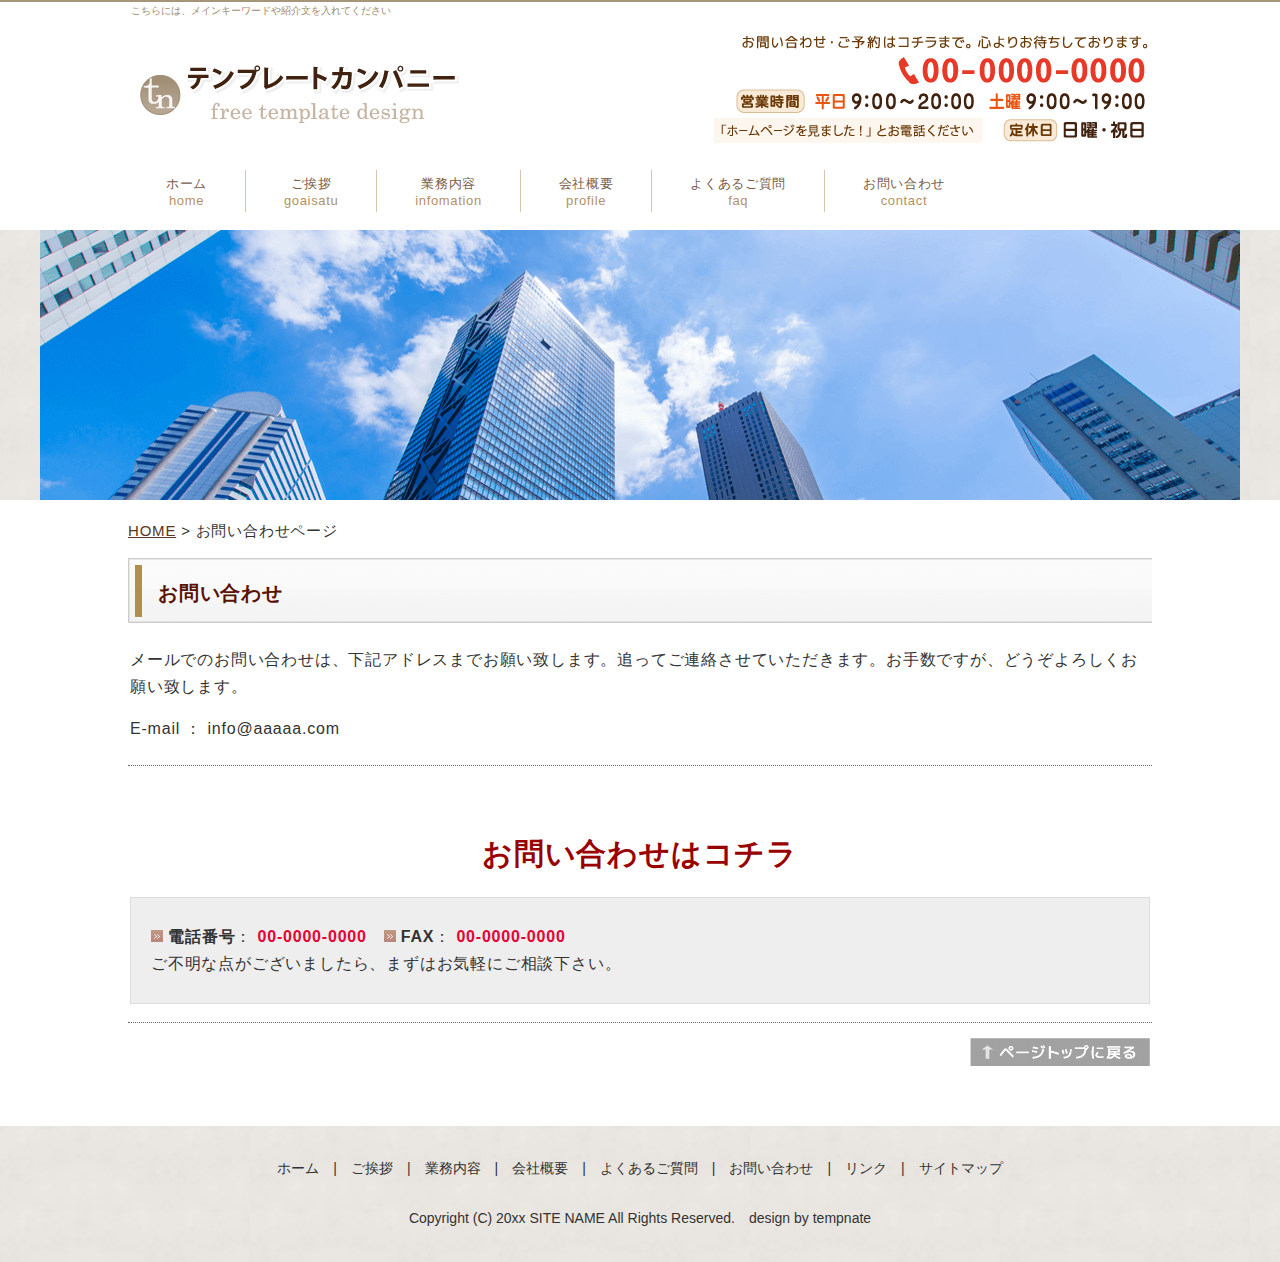
==== contact.html @ eab0734a "初期状態" ====
<!DOCTYPE HTML>
<html lang="ja">
<head>
<meta charset="utf-8">
<meta http-equiv="X-UA-Compatible" content="IE=edge">
<title>ホームページ・タイトル</title>
<meta name="viewport" content="width=device-width">
<meta name="keywords" content="キーワード">
<meta name="description" content="紹介文">
<link rel="stylesheet" href="css/sp.css">
<link rel="stylesheet" href="css/pc.css">
<!--[if lt IE 9]>
<script src="js/html5.js"></script>
<script src="js/css3-mediaqueries.js"></script>
<![endif]-->

</head>

<body>

<!-- メイン -->

<div id="main">


<!-- ヘッダー -->

<div id="header">

<h1>こちらには、メインキーワードや紹介文を入れてください</h1>

  <div id="header_inner">
   <div id="h_logo"><h2><a href="index.html"><img src="img/logo.png" alt="サイト・タイトル"></a></h2></div>
   <div id="h_info"><img src="img/tel_img.png" alt="information"></div>
  </div>

</div>

<div id="header-menu">
  <ul class="clearfix">
    <li class="home"><a href="index.html">ホーム<br /><span class="sub">home</span></a></li>
    <li><a href="goaisatu.html">ご挨拶<br /><span class="sub">goaisatu</span></a></li>
    <li><a href="information.html">業務内容<br /><span class="sub">infomation</span></a></li>
    <li><a href="profile.html">会社概要<br /><span class="sub">profile</span></a></li>
    <li><a href="faq.html">よくあるご質問<br /><span class="sub">faq</span></a></li>
    <li><a href="contact.html">お問い合わせ<br /><span class="sub">contact</span></a></li>
   </ul>
</div>


<!-- メイン画像 ここから -->
<div id="header-img">
<img src="img/head_img_slim.png" alt="head_img_slim" class="main_photo">
</div>
<!-- メイン画像 ここまで -->




<!-- ヘッダー終わり -->


<!-- コンテンツ -->

<!-- メインコンテンツ -->

<div id="container">
  <div id="contents">


<div id="pannavi">
<a href="index.html">HOME</a> &gt; お問い合わせページ
</div>




<h2 class="page_title">お問い合わせ</h2>

<p>メールでのお問い合わせは、下記アドレスまでお願い致します。追ってご連絡させていただきます。お手数ですが、どうぞよろしくお願い致します。</p>

<p>E-mail ： info@aaaaa.com</p>

<hr class="line">

<p>&nbsp;</p>






<h2>お問い合わせはコチラ</h2>

<div class="gray_bg_contact">

<p><img src="img/icon.gif" alt="icon"> <b>電話番号</b>： <span class="red_b">00-0000-0000</span>　<img src="img/icon.gif" alt="icon"> <b>FAX</b>： <span class="red_b">00-0000-0000</span><br>
ご不明な点がございましたら、まずはお気軽にご相談下さい。</p>

</div>






<hr class="line">

<p class="back"><a href="#header"><img class="scroll" src="img/pagetop.png" alt="ページトップに戻る"></a></p>

<br>


  </div>

<!-- メインコンテンツ終わり -->

</div>

<!-- コンテンツ終わり -->

<!-- フッター -->

<div id="footer">
<a href="index.html">ホーム</a>　|　<a href="goaisatu.html">ご挨拶</a>　|　<a href="information.html">業務内容</a>　|　<a href="profile.html">会社概要</a>　|　<a href="faq.html">よくあるご質問</a>　|　<a href="contact.html">お問い合わせ</a>　|　<a href="link.html">リンク</a>　|　<a href="sitemap.html">サイトマップ</a>
<br>
<br>
Copyright (C) 20xx SITE NAME All Rights Reserved.　design by <a href="http://tempnate.com/" target="_blank">tempnate</a>
</div>

<!-- フッター終わり -->

</div>

<!-- メイン終わり -->

</body>
</html>
---- css/sp.css ----
@charset "UTF-8";


/*---------------------------- 共通部分 ----------------------------*/

html, body, header, nav, article, section, aside, footer,
div, span, p, h1, h2, h3, h4,
ul, ol, li, dl, dt, dd,
table, tr, th, td, tbody, thead, tfoot {
  margin: 0;
  padding: 0;
}

header, nav, article, section, aside, footer {
  display: block;
}

ol, ul {
  list-style: none;
}

img {
  max-width: 100%;
  height: auto;
  border: 0;
}

a:link {
  color: #583822;
}

a:visited {
  color: #583822;
}

a:hover {
  color: #765c47;
}

p {
  margin: 15px 0 15px 0;
  line-height: 1.7;
  letter-spacing: 0.05em;
}




/*---------------------------- スマートフォン向けのスタイル ----------------------------*/
@media only screen and (max-width: 679px) {


/*---------------------------- ページ全体の指定 ----------------------------*/

body {
  width: 100%;
  font: 87.5% 'ヒラギノ角ゴ pro W3', "Hiragino KaKu Gothic Pro", "メイリオ", Meiryo, Osaka, sans-serif;
  color: #333333;
  letter-spacing: 0.05em;
  -webkit-text-size-adjust: 100%;
}


/*---------- メイン ----------*/

#main {
  background-color: #ffffff;
}


/*---------- ヘッダー ----------*/

#header {
  width: 100%;
  height: auto;
  padding: 0 0 4px 0;
  line-height: 1.6;
}

#header h1 {
  display: none;
}


/*---------- ヘッダー内 ----------*/

#header #header_inner {
  margin: 0;
  padding: 2px;  /*-- 余白 --*/
  background-image: url(../img/back.png);  /*-- 背景色 --*/
}


/*----- 左 logo -----*/

#h_logo {
  width: 100%;
  padding: 0;
  text-align: center;
  color: #666666;
}

#h_logo h2 {
  padding: 4px 0 0 0;  /*-- logo 位置 --*/
  margin: 0;
}

#h_logo img {
  max-width: 80%;
  height: auto;
}

#h_logo a {
  color: #666666 !important;
  text-decoration: none;
  font-size: 1em;
}

#h_logo a:hover {
  color: #888888 !important;
  text-decoration: underline;
  font-size: 1em;
}


/*----- 右 info -----*/

#h_info {
  padding: 0 4px 4px 4px;
  text-align: center;
  border: 2px solid #f5f1ea;
}

#h_info p {
  line-height: 1.0;
}

#h_info a {
  color: #c9171e !important;
  text-decoration: none;
}

#h_info .tel {
  font-size: 1.21em;
  color: #c9171e;
  line-height: 1.0;
  font-weight: bold;
}

#h_info .tel a {
  font-size: 1.21em;
  color: #c9171e;
  line-height: 1.0;
  font-weight: bold;
}


/*---------- ヘッダーメニュー ----------*/

#header-menu {
  margin: 0 1px 4px 1px;
  border-top: 1px solid #d7d2c7;
  border-right: 1px solid #d7d2c7;
}

#header-menu ul {
  padding: 0;
}

#header-menu ul li {
  width: 50%;
  margin: 0;
  padding: 0;
  float: left;
  list-style: none;
  text-align: center;
}

#header-menu li a {
  width: 99.6%;
  font-size: 0.75em;
  padding: 10px 0 10px 0;
  display: block;
  line-height: 1.2;
  letter-spacing: 0.05em;
  color: #765c47 !important;
  text-decoration: none;
  border-left: 1px solid #d7d2c7;
  border-bottom: 1px solid #d7d2c7;
  background: #e2d0ab url(../img/head_menu_back_abase.gif) repeat-x;
}

#header-menu li a:hover {
  color: #765c47 !important;
  display: block;
  text-decoration: none;
  background: #f7f4ec url(../img/head_menu_back_hover.gif) repeat-x;
}

#header-menu li.home a {
  border-bottom: 1px solid #d7d2c7;
}

#header-menu span.sub {
  display: none;
}

.clearfix:after {
  content: "";
  display: block;
  clear: both;
  height: 0; 
  visibility: hidden;
}


/*---------- SP電話ボタン ----------*/

.phone p {
  line-height: 1.7;
}

.phone a {
  color: #c9171e !important;
  text-decoration: none;
}

span.tel {
  font-size: 1.42em;
  color: #c9171e;
  line-height: 1.6;
  font-weight: bold;
}


/*---------- メイン画像 ----------*/

#header-img {
  width: 100%;
  height: auto;
  margin: 10px 0 10px 0;
}

.main_photo {
  display: block;
  margin: 0 auto 0 auto;
}


/*---------- メインコンテンツ ----------*/

#container {
  padding: 0;
}


/*---------- コンテンツ ----------*/

#contents {
  padding: 13px 6px 25px 6px;
  font-size: 1em;
}

.article {
  margin: 0;
  padding: 0;
}

.section {
  margin: 0 0 20px 0;
  padding: 0 0 5px 0;
}

#contents #pannavi {
  margin: 0 0 5px 0;
  padding: 0 0 8px 0;
  font-size: 0.92em;
}

#contents h2 {
  height: auto !important;
  margin: 0 0 10px 0;
  padding: 13px 0 8px 16px;
  font-size: 18px;
  color: #54351f;
  border-top: solid 1px #a48b78;
  border-right: solid 2px #a48b78;
  border-bottom: solid 4px #8c826c;
  border-left: solid 2px #a48b78;
  background-image: none;
  background-color: #fffffe;
}


#contents h2.txt {
  margin: 0 0 7px 0;
  padding: 0;
  border: none;
  font-size: 1.28em;
  color: #54351f;
  background: none;
}

#contents h2.txt2 {
  margin: 0 0 7px 0;
  padding: 0;
  border: none;
  font-size: 1.28em;
  color: #54351f;
  background: none;
}

#contents h2.page_title {
  height: auto !important;
  margin: 0 0 18px 0;
  padding: 16px 0 12px 20px;
  line-height: 1.6;
  font-size: 20px;
  color: #581201;
  border-top: solid 1px #a48b78;
  border-right: solid 2px #a48b78;
  border-bottom: solid 2px #a48b78;
  border-left: solid 7px #a48b78;
  background-image: none;
  background-color: #fdfbf7;
}

#contents h2.white {
  height: auto;
  margin: 0 0 5px 0;
  padding: 5px 0 0 0;
  font-size: 20px;
  color: #990000;
  text-align: center;
  border: none;
  background: none;
}

#contents h3 {
  margin: 12px 3px 10px 3px;
  padding: 12px 10px 6px 12px;
  line-height: 1.6;
  font-size: 1.28em;
  color: #662200;
  border-top: solid 1px #dddddd;
  border-right: solid 1px #dddddd;
  border-bottom: solid 1px #966934;
  border-left: solid 5px #966934;
  background-color: #f9f2d5;
}


#contents h3.beta {
  margin: 12px 3px 10px 3px;
  padding: 10px 10px 8px 13px;
  line-height: 1.6;
  font-size: 1.28em;
  color: #fffffc;
  border-top: solid 1px #c85d15;
  border-right: solid 1px #c85d15;
  border-bottom: solid 1px #c85d15;
  border-left: solid 5px #c85d15;
  background: url(../img/h3_beta.gif) repeat-x;
}

#contents h3.point {
  margin: 10px 0 10px 0;
  padding: 8px 10px 6px 10px;
  line-height: 1.4;
  font-size: 1.28em;
  color: #e85922;
  border-top: solid 1px #888888;
  border-right: none;
  border-bottom: solid 4px #663300;
  border-left: none;
  background-image: url(../img/h3_point.gif) ;
}

#contents h3.gold,
#contents h3.gold02 {
  margin: 12px 3px 10px 3px;
  padding: 13px 10px 9px 16px;
  line-height: 1.6;
  font-size: 1.28em;
  color: #662200;
  border: none;
  background-image: none;
  background-color: #f1e7d1;
}

#contents h3.gray,
#contents h3.gray02 {
  margin: 12px 3px 10px 3px;
  padding: 13px 10px 9px 16px;
  line-height: 1.6;
  font-size: 1.28em;
  color: #662200;
  border: solid 1px #d9d1d1;
  background-image: none;
  background-color: #f1ecec;
}

#contents p {
  padding-right: 2px;
  padding-left: 2px;
  line-height: 1.6;
}


/*---------- ３コンテンツ・ボックス ----------*/

.box {
  width: 100%;
  text-align: center;
  margin: 0 auto 0 auto;
}

.box:after {
  content: "";
  display: block;
  clear: both;
}

.box1 {
  width: auto;
  padding: 4px;
  margin: 4px;
}

.box2 {
  width: auto;
  padding: 4px;
  margin: 4px;
}

.box3 {
  width: auto;
  padding: 4px;
  margin: 4px;
}


/*---------- 画像の回り込み ----------*/

img.picture {
  display: block;
  clear: both;
  margin: 20px auto 20px auto;
}

img.picture_r {
  display: block;
  clear: both;
  margin: 20px auto 20px auto;
}


/*---------- 表（テーブル） ----------*/

table.t01 {
  border: solid 1px #bbbbbb;
  border-collapse: collapse;
  padding: 4px;
}

td.t01 {
  padding: 4px;
  border: solid 1px #bbbbbb;
  border-collapse: collapse;
}

td.head {
  padding: 9px 6px 6px 15px;
  border: solid 1px #cccccc;
  border-collapse: collapse;
  background-image: url(../img/main_block_bg.gif);
}

td.t00 {
  padding: 4px;
}


table.table_line {
  width: 100%;
  border-collapse: collapse;
  border: solid 1px #bbbbbb;
  padding : 8px 4px 8px 4px;
}

td.table_head {
  border-collapse: collapse;
  border: solid 1px #bbbbbb;
  padding : 12px 8px 12px 8px;
  background-color: #fff8e3;
  width: 80px;
}

td.table_left {
  border-collapse: collapse;
  border: solid 1px #bbbbbb;
  padding : 8px 4px 8px 4px;
  background-color: #fff8e3;
  width: 30%;
}

td.table_right {
  border-collapse: collapse;
  border: solid 1px #bbbbbb;
  padding : 8px 4px 8px 4px;
  background-color: #ffffff;
  width: 70%;
}

td.table_line {
  width: auto;
  border-collapse: collapse;
  border: solid 1px #bbbbbb;
  padding: 12px 8px 12px 8px;
}


/*---------- 動画 ----------*/

.movie {
  position: relative;
  padding-bottom: 56.25%;
  padding-top: 30px;
  height: 0;
  overflow: hidden;
  margin-top: 20px;
  margin-bottom: 20px;
}

.movie iframe {
  position: absolute;
  top: 0;
  left: 0;
  width: 100%;
  height: 100%;
}


/*---------- Googleマップ ----------*/

.map {
  position: relative;
  padding-bottom: 75%; 
  height: 0;
  overflow: hidden;
}

.map iframe {
  position: absolute;
  top: 0;
  left: 0;
  padding: 6%;
  width: 88% !important;
  height: 100% !important;
}


/*---------- フッター ----------*/

#footer {
  width: auto;
  padding: 20px 10px 20px 10px;
  color: #333333;
  line-height: 1.7;
  text-align: center;
  background-color: #e8e4df;
}

#footer p {
  padding: 10px;
  color: #555555;
}

#footer a {
  color: #555555 !important;
}

#footer a:hover {
  color: #777777 !important;
}

#footer a:visited {
  color: #555555;
}

#footer small {
  padding: 10px;
  font-size: 0.92em;
  color: #555555;
}

#footer small a {
  color: #555555 !important;
  text-decoration: none;
}

#footer small a:hover {
  color: #777777 !important;
  text-decoration: underline;
}

#footer small a:visited {
  color: #555555;
  text-decoration: none;
}

}
---- css/pc.css ----
@charset "UTF-8";


/*---------------------------- PC向けのスタイル ----------------------------*/
@media print, screen and (min-width: 680px) {


/*---------- ページ全体の指定 ----------*/

body {
  width: 100%;
  font-family: "ヒラギノ角ゴ Pro W3", "Hiragino Kaku Gothic Pro", "メイリオ", Meiryo, Osaka, "MS P ゴシック", "MS P Gothic", sans-Serif;
  margin: 0;
  padding: 0;
  font-size: 16px;
  color: #333333;
  background-color: #ffffff;
  -webkit-text-size-adjust: none;
}

.img_a {
  display: block;
}

.img_b {
  display: none;
}


/*---------- メイン ----------*/

#main {
  width: 100%;
  overflow: hidden;
  margin: 0 auto 0 auto;
  padding: 0;
  text-align: center;
  background-color: #ffffff;
}


/*---------- ヘッダー ----------*/

#header {
  width: 100%;
  margin: 0 auto 0 auto;
  border-top: solid 2px #a5967a;
}

#header h1 {
  margin: 0 auto 0 auto;
  width: 1024px;
  padding: 2px 0 0 5px;
  font-weight: normal;
  text-align: left;
  font-size: 10px;
  color: #9d896c;
}


/*---------- ヘッダー内 ----------*/

#header #header_inner {
  width: 1024px;
  height: 130px;  /*-- 高さ --*/
  padding: 4px 0 4px 0;  /*-- 余白 --*/
  margin: 0 auto 0 auto;
}


/*----- 左 logo -----*/

#h_logo {
  padding: 0;
  text-align: left;
  font-size: 14px;
  color: #444444;
  line-height: 1.5;
  text-decoration: none;
  float: left;
}

#h_logo h2 {
  margin: 0;
  padding: 24px 0 0 0px;  /*-- logo 位置 --*/
  text-align: left;
  font-size: 20px;
  color: #444444;
  letter-spacing: 0.05em;
}

#h_logo a {
  font-size: 22px;
  color: #666666;
  text-decoration: none;
}

#h_logo a:hover {
  font-size: 22px;
  color: #888888;
  text-decoration: none;
}


/*----- 右 info -----*/

#h_info{
  margin: 0;
  padding: 8px 0 0 0;  /*-- info画像 位置 --*/
  text-align: right;
  font-size: 16px;
  color: #555555;
  line-height: 1.8;
  text-decoration: none;
  float: right;
}

#h_info p{
  margin: 0;
  padding: 3px;
  text-align: left;
  font-size: 14px;
  color: #444444;
  letter-spacing: 0.05em;
}

#h_info a{
  font-size: 13px;
  color: #333333;
  text-decoration: none;
}

#h_info a:hover{
  font-size: 13px;
  color: #666666;
  text-decoration: none;
}

span.tel {
  font-size: 1.42em;
  color: #c9171e;
  line-height: 1.6;
  font-weight: bold;
}


/*---------- ヘッダーメニュー ----------*/

#header-menu {
  clear: both;
  width: 100%;
  margin: 6px 0 0 0;
  padding: 0;
  height: 56px;
  text-align: left;
}

#header-menu ul {
  width: 1024px;
  text-align: left;
  margin: 0 auto 0 auto;
  padding: 0;
}

#header-menu li {
  display: inline;
  list-style-type: none;
  float: left;
  color: #ffffff;
}

#header-menu li a {
  font-size: 13px;
  color: #765c47;
  text-align: center;
  display: block;
  line-height: 1.3;
  letter-spacing: 0.05em;
  border-left: solid 1px #d6c6af;
  text-decoration: none;
  margin-top: 8px;
  padding: 6px 38px 2px 38px;
}

#header-menu li a:hover {
  color: #765c47;
  background-color: #f7f4ec;
}

#header-menu li.home a {
  padding: 6px 38px 2px 38px;
  border-left: none;
}

#header-menu span.sub {
  color: #b29164;
}

.clearfix:after {
  content: "";
  display: block;
  clear: both;
  height: 0; 
  visibility: hidden;
}


/*---------- SP電話ボタン ----------*/

.phone {
  display: none;
}


/*---------- メイン画像 ----------*/

#header-img {
  width: 100%;
  margin: 12px 0 12px 0;
  text-align: center;
  background-image: url(../img/head_img_bg.png);
}

.main_photo {
  display: block;
  margin: 0 auto 0 auto;
}


/*---------- コンテンツ ----------*/

#container {
  width: 1024px;
  margin: 0 auto 0 auto;
  overflow: hidden;
  padding: 6px 0 10px 0;
}


/*---------- メインコンテンツ ----------*/

#contents {
  float: right;
  margin: 0;
  padding: 0;
  font-size: 16px;
  width: 1024px;
  letter-spacing: 0.05em;
  text-align: left;
  line-height: 1.7;
}

#contents #pannavi {
  margin: 0 0 6px 0;
  padding: 0 0 8px 0;
  font-size: 15px;
}

#contents #pannavi a {
  font-size: 15px;
}

#contents h2 {
  height: auto;
  margin: 0 0 14px 0;
  padding: 5px 0 0 0;
  font-size: 30px;
  color: #990000;
  text-align: center;
}

#contents h2.page_title {
  margin: 0 0 18px 0;
  padding: 18px 0 18px 30px !important;
  line-height: 1.7;
  font-size: 20px;
  color: #581201;
  border: none;
  text-align: left;
  background-image: url(../img/page_title.gif);
  background-repeat: no-repeat;
}

#contents h2.txt {
  height: auto;
  margin: 0 0 7px 0;
  padding: 0;
  border: none;
  font-size: 16px;
  color: #54351f;
  background: none;
}

#contents h3 {
  margin: 12px 3px 10px 3px;
  padding: 15px 10px 10px 18px;
  line-height: 1.4;
  font-size: 17px;
  color: #54351f;
  border-top: solid 1px #dddddd;
  border-right: solid 1px #dddddd;
  border-bottom: solid 1px #966934;
  border-left: solid 5px #966934;
  background-color: #f9f2d5;
}

#contents h3.beta {
  margin: 12px 2px 10px 2px;
  padding: 14px 10px 12px 16px;
  line-height: 1.4;
  font-size: 18px;
  color: #fffffc;
  border: none;
  background-image: url(../img/h3_beta.gif);
  background-repeat: no-repeat;
}

#contents h3.point {
  margin: 10px 0 10px 0;
  padding: 10px 10px 8px 10px;
  line-height: 1.4;
  font-size: 18px;
  color: #882200;
  border-top: solid 1px #999999;
  border-right: solid 1px #bbbbbb;
  border-bottom: solid 4px #663300;
  border-left: solid 1px #bbbbbb;
  background-image: url(../img/h3_point.gif);
  background-repeat: repeat-x;
}

#contents h3.gold {
  height: 41px;
  margin: 12px 2px 10px 2px;
  padding: 14px 10px 0 18px;
  line-height: 170%;
  font-size: 19px;
  text-align: left;
  color: #662200;
  border: none;
  background-image: url(../img/h3_gold.gif);
  background-repeat: no-repeat;
}

#contents h3.gold02 {
  height: 71px;
  margin: 12px 2px 10px 2px;
  padding: 14px 2px 0 18px;
  line-height: 170%;
  font-size: 18px;
  text-align: left;
  color: #662200;
  border: none;
  background-image: url(../img/h3_gold02.gif);
  background-repeat: no-repeat;
}

#contents h3.gray {
  height: 41px;
  margin: 12px 2px 10px 2px;
  padding: 14px 10px 0 18px;
  line-height: 170%;
  font-size: 19px;
  text-align: left;
  color: #662200;
  border: none;
  background-image: url(../img/h3_gray.gif);
  background-repeat: no-repeat;
}

#contents h3.gray02 {
  height: 71px;
  margin: 12px 2px 10px 2px;
  padding: 14px 2px 0 18px;
  line-height: 170%;
  font-size: 18px;
  text-align: left;
  color: #662200;
  border: none;
  background-image: url(../img/h3_gray02.gif);
  background-repeat: no-repeat;
}

#contents p {
  margin: 15px 0 15px 0;
  padding: 0 2px 0 2px;
  line-height: 1.7;
  font-size: 16px;
}


/*---------- ３コンテンツ・ボックス ----------*/

.box {
  width: 100%;
  margin: 0 auto 0 auto;
}

.box:after {
  content: "";
  display: block;
  clear: both;
}

.box1 {
  float: left;
  width: 31.4%;
  padding: 4px;
  margin: 0 4px 0 4px;
}

.box2 {
  float: left;
  width: 31.4%;
  padding: 4px;
  margin: 0 4px 0 4px;
}

.box3 {
  float: left;
  width: 31.4%;
  padding: 4px;
  margin: 0 4px 0 4px;
}


/*---------- 画像の回り込み ----------*/

img.picture {
  margin: 0 10px 10px 0;
  float: left;
}

img.picture_r {
  margin: 0 5px 10px 10px;
  float: right;
}


/*---------- 表（テーブル） ----------*/

table.t01 {
  width: 530px;
  padding: 4px;
  border: solid 1px #cccccc;
  border-collapse: collapse;
}

td.t01 {
  padding: 10px;
  border-collapse: collapse;
}

td.head {
  padding: 9px 6px 6px 15px;
  border: solid 1px #cccccc;
  border-collapse: collapse;
  background-image: url(../img/main_block_bg.gif);
}

td.t00 {
  padding: 4px;
}


table.table_line {
  border-collapse: collapse;
  border: solid 1px #999999;
  width: 100%;
}

td.table_head {
  border-collapse: collapse;
  border: solid 1px #999999;
  padding: 12px 14px 8px 14px;
  background-color: #fff8e3;
  width: 100px;
}

td.table_left {
  border-collapse: collapse;
  border: solid 1px #999999;
  padding: 12px 14px 8px 14px;
  width: auto;
  background-color: #fff8e3;
}

td.table_right {
  border-collapse: collapse;
  border: solid 1px #999999;
  padding: 12px 14px 8px 14px;
  width: 680px;
  background-color: #ffffff;
}

td.table_line {
  border-collapse: collapse;
  border: solid 1px #999999;
  padding: 12px 14px 8px 14px;
  width: auto;
}


/*---------- フッター ----------*/

#footer {
  clear: both;
  width: 100%;
  margin: 0;
  padding: 30px 0 30px 0;
  text-align: center;
  font-size: 14px;
  color: #333333;
  line-height: 1.8;
  background-image: url(../img/head_img_bg.png);
}

#footer a {
  color: #333333;
  font-size: 14px;
  text-decoration: none;
}

#footer a:hover {
  color: #555555;
  text-decoration: none;
}

}




/*---------------------------- タブレット向けのスタイル ----------------------------*/
@media print, screen and (min-width:680px) and (max-width:920px) {


/*---------- メイン ----------*/

#main {
  min-width: 1024px;
}

}




/*---------------------------- 共通部分（コンテンツ） ----------------------------*/


/*---------- 見出しタイトル装飾 ----------*/

#contents h3.white {
  margin: 20px 4px 20px 4px;
  padding: 10px 0 6px 0;
  line-height: 1.6;
  color: #792b04;
  border-top: none;
  border-right: none;
  border-bottom: solid 2px #aaaaaa;
  border-left: none;
  background-color: #ffffff;
  background-image: none;
}

#contents h4.memo {
  margin: 12px 0 10px 0;
  padding: 15px 10px 11px 16px;
  line-height: 1.4;
  color: #df5f08;
  border-bottom: solid 1px #df5f08;
  border-left: solid 5px #df5f08;
  background-color: #fbe8d3;
}

#contents h4.memo_w {
  margin: 12px 0 10px 0;
  padding: 16px 10px 10px 16px;
  line-height: 1.4;
  color: #54351f;
  background-color: #fff8ee;
}

#contents h4.border {
  height: 34px;
  margin: 10px 0 15px 0;
  padding: 10px 10px 0 4px;
  line-height: 1.4;
  color: #e85922;
  border-top: none;
  border-right: none;
  border-bottom: solid 3px #966934;
  border-left: none;
  background-color: #ffffff;
}


/*---------- メインコンテンツ ----------*/

img.line {
  margin: 0 8px 4px 0;
  vertical-align: middle;
}

img.head_photo {
  margin: 0 0 16px 0;
}

hr.line {
  margin: 0 0 10px 0;
  padding: 2px 0 6px 0;
  border: 0;
  border-bottom: dotted 1px #666666;
}

#news {
  height: 170px;
  overflow: auto;
  line-height: 1.8;
  padding: 8px 6px 7px 6px;
  margin: 12px 0 7px 0;
  border: solid 1px #cccccc;
  background-color: #ffffff;
}

p.back {
  margin: 0;
  padding: 0 5px 0 0;
  text-align: right;
}


/*---------- 画像の回り込み ----------*/

img.picture_le {
  margin: 0 10px 10px 0;
  float: left;
}

img.picture_ri {
  margin: 0 5px 10px 10px;
  float: right;
}

br.clear {
  display: block;
  clear: both;
}


/*---------- コンテンツ枠装飾 ----------*/

.gray_bg {
  margin: 18px 0 18px 0;
  padding: 2px 18px 2px 18px;
  line-height: 1.8;
  letter-spacing: 0.05em;
  border-top: solid 1px #dddddd;
  border-right: solid 1px #dddddd;
  border-bottom: solid 1px #dddddd;
  border-left: solid 1px #dddddd;
  background-color: #eeeeee;
}

.gray_bg p {
  padding: 3px;
  line-height: 1.7;
  letter-spacing: 0.05em;
}

.brown_bg {
  margin: 18px 2px 18px 2px;
  padding: 2px 8px 2px 18px;
  line-height: 1.8;
  letter-spacing: 0.05em;
  border-top: solid 1px #dddddd;
  border-right: solid 1px #dddddd;
  border-bottom: solid 1px #dddddd;
  border-left: solid 1px #dddddd;
  background-color: #f8f4e6;
}

.pink_bg {
  margin: 18px 2px 18px 2px;
  padding: 2px 8px 2px 18px;
  line-height: 1.8;
  letter-spacing: 0.05em;
  border-top: solid 1px #dddddd;
  border-right: solid 1px #dddddd;
  border-bottom: solid 1px #dddddd;
  border-left: solid 1px #dddddd;
  background-color: #fdeee6;
}

.green_bg {
  margin: 18px 2px 18px 2px;
  padding: 2px 8px 2px 18px;
  line-height: 1.8;
  letter-spacing: 0.05em;
  border-top: solid 1px #dddddd;
  border-right: solid 1px #dddddd;
  border-bottom: solid 1px #dddddd;
  border-left: solid 1px #dddddd;
  background-color: #f0f6da;
}

.blue_bg {
  margin: 18px 2px 18px 2px;
  padding: 2px 8px 2px 18px;
  line-height: 1.8;
  letter-spacing: 0.05em;
  border-top: solid 1px #dddddd;
  border-right: solid 1px #dddddd;
  border-bottom: solid 1px #dddddd;
  border-left: solid 1px #dddddd;
  background-color: #ebf6f7;
}

.info_bg {
  margin: 18px 2px 18px 2px;
  padding: 2px 8px 2px 18px;
  line-height: 1.8;
  letter-spacing: 0.05em;
  background-color: #fff8e3;
}

.point_bg {
  margin: 10px 2px 10px 2px;
  padding: 2px 5px 2px 15px;
  line-height: 1.8;
  letter-spacing: 0.05em;
  border: solid 1px #dfcf98;
  background-color: #fcfbf9;
}

.pale_bg {
  margin: 18px 2px 18px 2px;
  padding: 8px;
  line-height: 1.8;
  letter-spacing: 0.05em;
  background-color: #fffedf;
}

.message_bg {
  margin: 18px 2px 18px 2px;
  padding: 2px 8px 2px 18px;
  line-height: 1.8;
  letter-spacing: 0.05em;
  background-color: #fff8e3;
  background-image: url(../img/message.png);
  background-repeat: no-repeat;
}

.memo_bg {
  margin: 8px 0 18px 0;
  padding: 6px 18px 6px 18px;
  line-height: 1.8;
  letter-spacing: 0.05em;
  background-color: #faf2e2;
}

.memo_w_bg {
  margin: 8px 0 12px 0;
  padding: 6px 18px 6px 18px;
  line-height: 1.8;
  letter-spacing: 0.05em;
  background-color: #fff8ee;
}

.koe_bg {
  margin: 0;
  padding: 0;
}

.koe_beta_bg {
  margin: 8px 0 8px 0;
  padding: 2px 10px 2px 10px;
  line-height: 1.8;
  letter-spacing: 0.05em;
  background-color: #7e6a41;
}

.check_bg {
  margin: 8px 0 18px 0;
  padding: 2px 18px 2px 18px;
  line-height: 1.7;
  letter-spacing: 0.05em;
  color: #6c4e1f;
  border: solid 6px #ded0b2;
  background-color: #faf1e3;
}

.check_bg p {
  margin: 18px 0 18px 0;
  padding: 0 2px 0 2px;
  line-height: 1.7;
  color: #6c4e1f;
}

.banner_bg {
  margin: 3px 0 10px 0;
  padding: 10px 10px 10px 14px;
  border-top: solid 3px #dec58e;
  border-right: solid 3px #dec58e;
  border-bottom: solid 3px #dec58e;
  border-left: solid 3px #dec58e;
  background-color: #fff8e3;
}

.waku_bg {
  margin: 14px 2px 14px 2px;
  padding: 2px 8px 2px 10px;
  line-height: 1.8;
  letter-spacing: 0.05em;
  border-top: solid 10px #f1eae0;
  border-right: solid 6px #f1eae0;
  border-bottom: solid 10px #f1eae0;
  border-left: solid 6px #f1eae0;
}

.waku_gray_bg {
  margin: 14px 2px 14px 2px;
  padding: 6px 14px 2px 14px;
  line-height: 1.8;
  letter-spacing: 0.05em;
  border-top: solid 2px #dddddd;
  border-right: solid 2px #dddddd;
  border-bottom: solid 2px #dddddd;
  border-left: solid 2px #dddddd;
  background-color: #fcfbf9;
}

#contents .waku_tone_bg {
  margin: 14px 2px 14px 2px;
  padding: 2px 8px 2px 10px;
  line-height: 1.8;
  letter-spacing: 0.05em;
  border-top: solid 10px #f1eae0;
  border-right: solid 6px #f1eae0;
  border-bottom: solid 10px #f1eae0;
  border-left: solid 6px #f1eae0;
  background-color: #fffcf7;
}

.waku_gold_bg {
  margin: 14px 2px 14px 2px;
  padding: 2px 6px 2px 8px;
  line-height: 1.8;
  letter-spacing: 0.05em;
  border-top: solid 5px #f0ddb2;
  border-right: solid 5px #f0ddb2;
  border-bottom: solid 5px #f0ddb2;
  border-left: solid 5px #f0ddb2;
  background-color: #fff8e3;
}

.gray_bg_contact {
  margin: 18px 2px 10px 2px;
  padding: 10px 8px 10px 18px;
  line-height: 1.7;
  letter-spacing: 0.05em;
  border-top: solid 1px #dddddd;
  border-right: solid 1px #dddddd;
  border-bottom: solid 1px #dddddd;
  border-left: solid 1px #dddddd;
  background-color: #eeeeee;
}

.gray_bg_contact p {
  margin: 0;
  padding: 3px 0 3px 0;
  line-height: 1.7;
}


/*---------- 文字装飾 ----------*/

span.big {
  font-size: 1.12em;
  line-height: 1.9;
}

span.b_big {
  font-weight: bold;
  font-size: 1.12em;
  line-height: 1.7;
}

span.b_big_x {
  font-weight: bold;
  font-size: 1.25em;
  line-height: 1.7;
}

span.check {
  font-weight: bold;
  font-size: 1.12em;
  line-height: 1.7;
  color: #555555;
}

span.red {
  color: #e60033;
}

span.red_x {
  color: #e60033;
  font-size: 1.12em;
  line-height: 1.7;
}

span.red_b {
  color: #e60033;
  font-weight: bold;
  line-height: 1.7;
}

span.red_big {
  color: #e60033;
  font-weight: bold;
  font-size: 1.12em;
  line-height: 1.7;
}

span.red_big_x {
  color: #e60033;
  font-weight: bold;
  font-size: 1.25em;
  line-height: 1.7;
}

span.brown {
  color: #993300;
}

span.brown_b {
  color: #993300;
  font-weight: bold;
}

span.brown_x {
  color: #993300;
  font-size: 1.12em;
  line-height: 1.7;
}

span.brown_b {
  color: #993300;
  font-weight: bold;
  line-height: 1.7;
}

span.brown_big {
  color: #993300;
  font-weight: bold;
  font-size: 1.12em;
  line-height: 1.7;
}

span.brown_big_x {
  color: #993300;
  font-weight: bold;
  font-size: 1.25em;
  line-height: 1.7;
}

span.blue {
  color: #007bbb;
}

span.blue_b {
  color: #007bbb;
  font-weight: bold;
  line-height: 1.7;
}

span.blue_big {
  color: #007bbb;
  font-weight: bold;
  font-size: 1.12em;
  line-height: 1.7;
}

span.pink {
  color: #c53d43;
}

span.pink_b {
  color: #c53d43;
  font-weight: bold;
  line-height: 1.7;
}

span.pink_big {
  color: #c53d43;
  font-weight: bold;
  font-size: 1.12em;
  line-height: 1.7;
}

span.orange {
  color: #e85922;
  line-height: 1.7;
}

span.orange_b {
  color: #e85922;
  font-weight: bold;
  line-height: 1.7;
}

span.orange_big {
  color: #e85922;
  font-weight: bold;
  font-size: 1.12em;
  line-height: 1.7;
}

span.orange_big_x {
  color: #e85922;
  font-weight: bold;
  font-size: 1.25em;
  line-height: 1.7;
}

span.green {
  color: #00ae4f;
}

span.green_b {
  color: #688119;
  font-weight: bold;
  line-height: 1.7;
}

span.green_big {
  color: #688119;
  font-weight: bold;
  font-size: 1.12em;
  line-height: 1.7;
}

span.mark {
  padding: 2px 2px 0 2px;
  color: #54351f;
  line-height: 1.7;
  background-color: #fdfaab;
}

span.mark_b {
  padding: 2px 2px 0 2px;
  color: #54351f;
  line-height: 1.7;
  font-weight: bold;
  background-color: #fdfaab;
}

span.mark_big {
  padding: 2px 2px 0 2px;
  color: #54351f;
  font-size: 1.12em;
  line-height: 1.7;
  font-weight: bold;
  background-color: #fdfaab;
}

 span.mark_red {
  padding: 2px 2px 0 2px;
  color: #e60033;
  line-height: 1.7;
  background-color: #fdfaab;
}

span.mark_red_b {
  padding: 2px 2px 0 2px;
  color: #e60033;
  font-weight: bold;
  line-height: 1.7;
  background-color: #fdfaab;
}

span.mark_brown {
  padding: 2px 2px 0 2px;
  color: #993300;
  line-height: 1.7;
  background-color: #fdfaab;
}

span.mark_brown_b {
  padding: 2px 2px 0 2px;
  color: #993300;
  font-weight: bold;
  line-height: 1.7;
  background-color: #fdfaab;
}


/*---------- サイドエリア ----------*/

#menu hr.line {
  margin: 0;
  padding: 2px 0 6px 0;
  border: 0;
  border-bottom: dotted 1px #666666;
}


/*---------- トップに戻る ----------*/

.menu_back p.back {
  margin: 6px 0 0 0;
  padding: 0 5px 0 0;
  text-align: right;
}

.scroll {
  width: 180px;
  height: 28px;
}
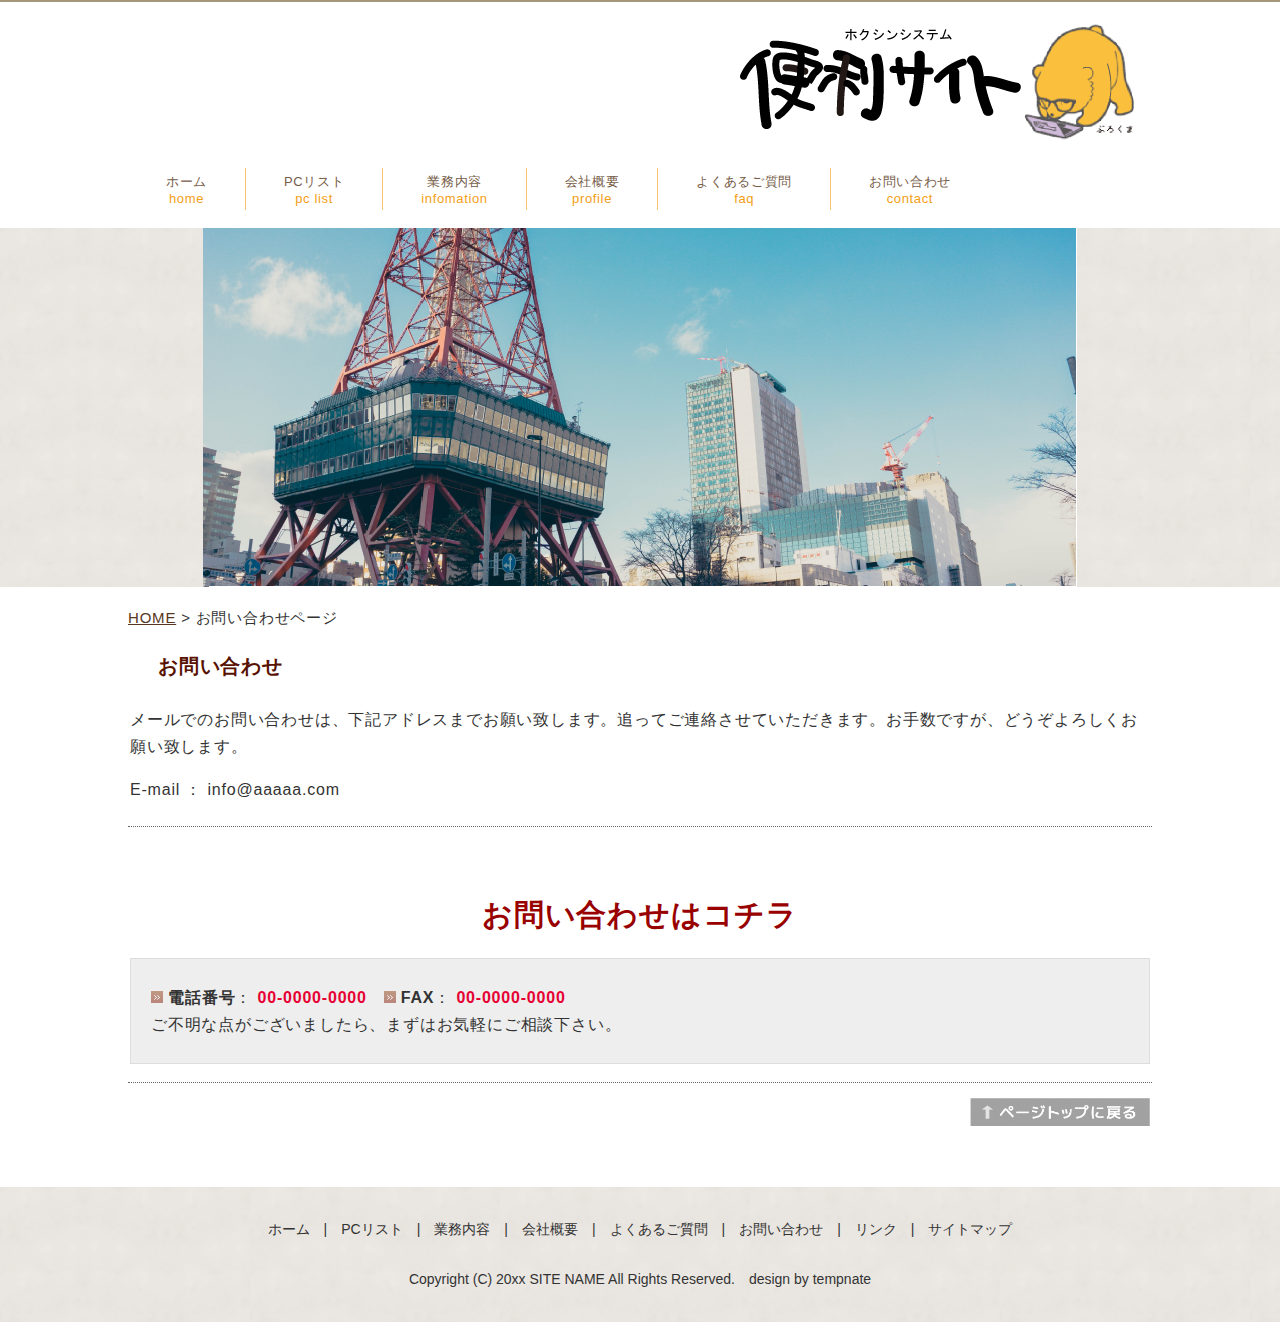
==== commit 387903ea: "pcリスト及びヘッダー画像変更" ====
--- a/contact.html
+++ b/contact.html
@@ -27,10 +27,10 @@
 
 <div id="header">
 
-<h1>こちらには、メインキーワードや紹介文を入れてください</h1>
+<!-- <h1>こちらには、メインキーワードや紹介文を入れてください</h1> -->
 
   <div id="header_inner">
-   <div id="h_logo"><h2><a href="index.html"><img src="img/logo.png" alt="サイト・タイトル"></a></h2></div>
+   <!-- <div id="h_logo"><h2><a href="index.html"><img src="img/logo.png" alt="サイト・タイトル"></a></h2></div> -->
    <div id="h_info"><img src="img/tel_img.png" alt="information"></div>
   </div>
 
@@ -39,7 +39,7 @@
 <div id="header-menu">
   <ul class="clearfix">
     <li class="home"><a href="index.html">ホーム<br /><span class="sub">home</span></a></li>
-    <li><a href="goaisatu.html">ご挨拶<br /><span class="sub">goaisatu</span></a></li>
+    <li><a href="goaisatu.html">PCリスト<br /><span class="sub">pc list</span></a></li>
     <li><a href="information.html">業務内容<br /><span class="sub">infomation</span></a></li>
     <li><a href="profile.html">会社概要<br /><span class="sub">profile</span></a></li>
     <li><a href="faq.html">よくあるご質問<br /><span class="sub">faq</span></a></li>
@@ -122,7 +122,7 @@
 <!-- フッター -->
 
 <div id="footer">
-<a href="index.html">ホーム</a>　|　<a href="goaisatu.html">ご挨拶</a>　|　<a href="information.html">業務内容</a>　|　<a href="profile.html">会社概要</a>　|　<a href="faq.html">よくあるご質問</a>　|　<a href="contact.html">お問い合わせ</a>　|　<a href="link.html">リンク</a>　|　<a href="sitemap.html">サイトマップ</a>
+<a href="index.html">ホーム</a>　|　<a href="goaisatu.html">PCリスト</a>　|　<a href="information.html">業務内容</a>　|　<a href="profile.html">会社概要</a>　|　<a href="faq.html">よくあるご質問</a>　|　<a href="contact.html">お問い合わせ</a>　|　<a href="link.html">リンク</a>　|　<a href="sitemap.html">サイトマップ</a>
 <br>
 <br>
 Copyright (C) 20xx SITE NAME All Rights Reserved.　design by <a href="http://tempnate.com/" target="_blank">tempnate</a>
--- a/css/pc.css
+++ b/css/pc.css
@@ -176,7 +176,7 @@
   display: block;
   line-height: 1.3;
   letter-spacing: 0.05em;
-  border-left: solid 1px #d6c6af;
+  border-left: solid 1px #f8c26a;
   text-decoration: none;
   margin-top: 8px;
   padding: 6px 38px 2px 38px;
@@ -193,7 +193,8 @@
 }
 
 #header-menu span.sub {
-  color: #b29164;
+  /* color: #b29164; */
+  color: #F39E15;
 }
 
 .clearfix:after {
@@ -271,13 +272,13 @@
 
 #contents h2.page_title {
   margin: 0 0 18px 0;
-  padding: 18px 0 18px 30px !important;
+  padding: 5px 0 5px 30px !important;
   line-height: 1.7;
   font-size: 20px;
   color: #581201;
   border: none;
   text-align: left;
-  background-image: url(../img/page_title.gif);
+  background-image: url(../img/page_title.png);
   background-repeat: no-repeat;
 }
 
@@ -388,6 +389,62 @@
   font-size: 16px;
 }
 
+/* ---------PC table (takahashi)----- */
+
+.pclist_button{
+  margin-bottom: 20px;
+  font-size: 16px;
+  font-weight: bold;
+}
+
+.pclist_button_color1{
+  color: #808000;
+}
+
+.pclist_button_color2{
+  color: #daa520
+}
+
+
+
+.pc_table{
+  border: 1px solid green;
+  border-collapse: collapse;
+  text-align:center;
+  width: 1024px
+}
+
+.pc_table th {
+  border: 1px solid green;
+}
+
+.pc_table td {
+  border: 1px solid green;
+  background-color: #F0FFFF;
+  font-size: 1px;
+}
+
+.top_cell_color1{
+  background-color: #90EE90;
+}
+
+.top_cell_color2{
+  background-color: #66CC99;
+}
+
+.top_cell_color3{
+  background-color: #A7B99F;
+}
+
+.middle_cell_color{
+  background-color: #AFEEEE
+}
+
+
+
+
+
+
 
 /*---------- ３コンテンツ・ボックス ----------*/
 
